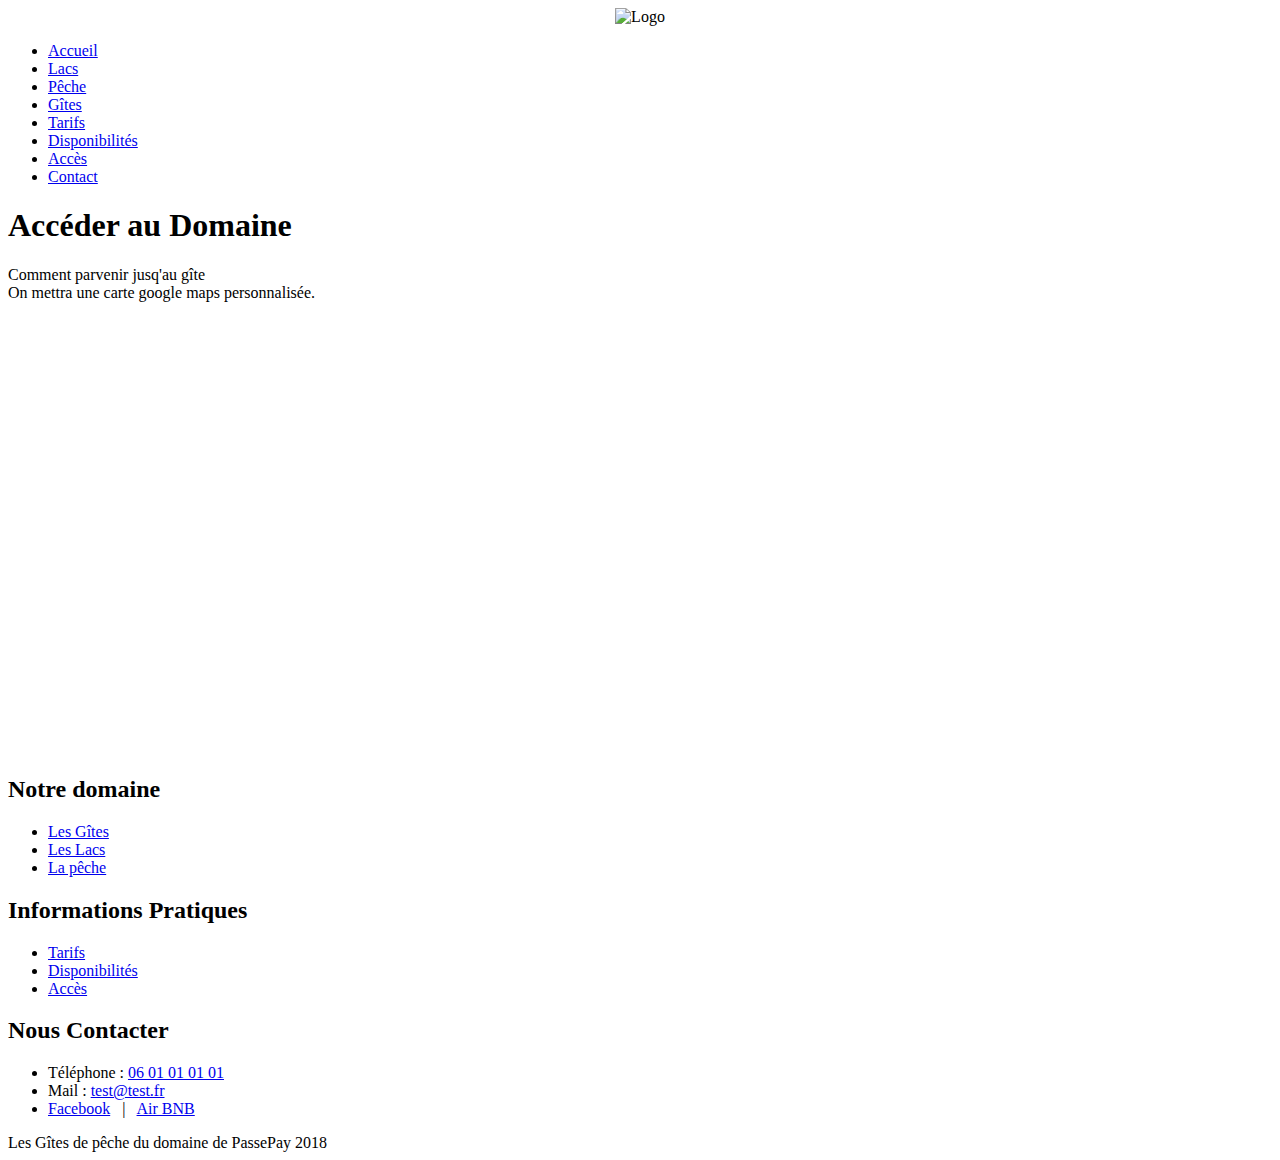
==== acces.html @ 8550bea3 "SEO Optimisation" ====
<!DOCTYPE HTML>


<head>
    <title>Accès - Domaine de PassePay</title>
    <meta http-equiv="content-type" content="text/html; charset=utf-8" />
    <meta name="description" content="" />
    <meta name="keywords" content="" />
    <link href='http://fonts.googleapis.com/css?family=Arimo:400,700' rel='stylesheet' type='text/css'>
    <link rel="stylesheet" href="https://stackpath.bootstrapcdn.com/bootstrap/4.1.0/css/bootstrap.min.css" integrity="sha384-9gVQ4dYFwwWSjIDZnLEWnxCjeSWFphJiwGPXr1jddIhOegiu1FwO5qRGvFXOdJZ4" crossorigin="anonymous">
    <!--[if lte IE 8]><script src="js/html5shiv.js"></script><![endif]-->
    <script src="http://ajax.googleapis.com/ajax/libs/jquery/1.11.0/jquery.min.js"></script>
    <script src="js/skel.min.js"></script>
    <script src="js/skel-panels.min.js"></script>
    <script src="js/init.js"></script>
    <script src="https://code.jquery.com/jquery-3.3.1.slim.min.js" integrity="sha384-q8i/X+965DzO0rT7abK41JStQIAqVgRVzpbzo5smXKp4YfRvH+8abtTE1Pi6jizo" crossorigin="anonymous"></script>
    <script src="https://cdnjs.cloudflare.com/ajax/libs/popper.js/1.14.0/umd/popper.min.js" integrity="sha384-cs/chFZiN24E4KMATLdqdvsezGxaGsi4hLGOzlXwp5UZB1LY//20VyM2taTB4QvJ" crossorigin="anonymous"></script>
    <script src="https://stackpath.bootstrapcdn.com/bootstrap/4.1.0/js/bootstrap.min.js" integrity="sha384-uefMccjFJAIv6A+rW+L4AHf99KvxDjWSu1z9VI8SKNVmz4sk7buKt/6v9KI65qnm" crossorigin="anonymous"></script>



    <link rel="stylesheet" type="text/css" href="//netdna.bootstrapcdn.com/font-awesome/4.1.0/css/font-awesome.min.css">
    <link href="https://fonts.googleapis.com/css?family=Oswald:700|Patua+One|Roboto+Condensed:700" rel="stylesheet">
    <link href="https://maxcdn.bootstrapcdn.com/font-awesome/4.7.0/css/font-awesome.min.css" rel="stylesheet">

    <noscript>
            <link rel="stylesheet" href="css/skel-noscript.css" />
			<link rel="stylesheet" href="css/style.css" />
			<link rel="stylesheet" href="css/style-desktop.css" />
		</noscript>
    <!--[if lte IE 8]><link rel="stylesheet" href="css/ie/v8.css" /><![endif]-->
    <!--[if lte IE 9]><link rel="stylesheet" href="css/ie/v9.css" /><![endif]-->
</head>



<body class="homepage">

    <!-- Header -->
    <div id="header">
        <div class="container">

            <!-- Logo -->
            <div id="logo" style="text-align: center">
                <img src="images/Milian-Peche_logo.png" class="img-responsive" alt="Logo" width="50%" />
            </div>

            <!-- Nav -->
            <nav id="nav">
                <ul>
                    <li><a href="index.html">Accueil</a></li>
                    <li><a href="lacs.html">Lacs</a></li>
                    <li><a href="peche.html">Pêche</a></li>
                    <li><a href="gites.html">Gîtes</a></li>
                    <li><a href="tarifs.html">Tarifs</a></li>
                    <li><a href="disponibilites.html">Disponibilités</a></li>
                    <li class="active"><a href="acces.html">Accès</a></li>
                    <li><a href="contact.html">Contact</a></li>
                </ul>
            </nav>
        </div>
    </div>


    <!-- Main -->
    <div id="main">
        <div class="container">
            <div class="row">

                <!-- Content -->
                <div id="content" class="12u skel-cell-important">
                    <section>
                        <header>
                            <h1>Accéder au Domaine</h1>
                            <span class="byline">Comment parvenir jusq'au gîte</span>
                        </header>
                        <div class="container">
                            On mettra une carte google maps personnalisée.
                            <iframe src="https://www.google.com/maps/embed?pb=!1m18!1m12!1m3!1d23056.87915508486!2d-0.7404306210571397!3d43.749814664414906!2m3!1f0!2f0!3f0!3m2!1i1024!2i768!4f13.1!3m3!1m2!1s0xd5682de343f5715%3A0xaf405be07646b11c!2s40250+Nerbis!5e0!3m2!1sfr!2sfr!4v1524960327358"
                                width="100%" height="450" frameborder="0" style="border:0" allowfullscreen></iframe>
                        </div>
                    </section>




                </div>



            </div>
        </div>
    </div>
    <!-- Footer -->
    <div id="footer">
        <div class="container">
            <div class="row">
                <div class="4u">
                    <section>
                        <h2>Notre domaine</h2>
                        <ul class="default">
                            <li><a href="#">Les Gîtes</a></li>
                            <li><a href="#">Les Lacs</a></li>
                            <li><a href="#">La pêche</a></li>
                        </ul>
                    </section>
                </div>
                <div class="4u">
                    <section>
                        <h2>Informations Pratiques</h2>
                        <ul class="default">
                            <li><a href="#">Tarifs</a></li>
                            <li><a href="#">Disponibilités</a></li>
                            <li><a href="#">Accès</a></li>
                        </ul>
                    </section>
                </div>
                <div class="4u">
                    <section>
                        <h2>Nous Contacter</h2>
                        <ul class="default">
                            <li>Téléphone : <a href="#">06 01 01 01 01</a></li>
                            <li>Mail : <a href="#">test@test.fr</a></li>
                            <li><a href="#">Facebook</a> &nbsp;&nbsp;|&nbsp;&nbsp; <a href="#">Air BNB</a></li>
                        </ul>
                    </section>
                </div>
            </div>
        </div>
    </div>

    <!-- Copyright -->
    <div id="copyright">
        <div class="container">
            Les Gîtes de pêche du domaine de PassePay 2018
        </div>
    </div>




</body>

</html>
---- css/style.css ----
/*
	Iridium by TEMPLATED
    templated.co @templatedco
    Released for free under the Creative Commons Attribution 3.0 license (templated.co/license)
*/


/*********************************************************************************/


/* Basic                                                                         */


/*********************************************************************************/

body {
    background: #141414;
}

body,
input,
textarea,
select {
    font-family: 'Arimo', sans-serif;
    font-size: 11pt;
    line-height: 1.75em;
    color: #4c4c4c;
}

h1,
h2,
h3,
h4,
h5,
h6 {
    text-transform: uppercase;
    font-weight: bold;
}

h1 a,
h2 a,
h3 a,
h4 a,
h5 a,
h6 a {
    color: inherit;
    text-decoration: none;
}


/* Change this to whatever font weight/color pairing is most suitable */

strong,
b {
    font-weight: bold;
    color: #000000;
}

em,
i {
    font-style: italic;
}


/* Don't forget to set this to something that matches the design */

a {
    text-decoration: underline;
    color: #272727;
}

a:hover {
    text-decoration: none;
}

sub {
    position: relative;
    top: 0.5em;
    font-size: 0.8em;
}

sup {
    position: relative;
    top: -0.5em;
    font-size: 0.8em;
}

hr {
    border: 0;
    border-top: solid 1px #ddd;
}

blockquote {
    border-left: solid 0.5em #ddd;
    padding: 1em 0 1em 2em;
    font-style: italic;
}

p,
ul,
ol,
dl,
table {
    margin-bottom: 1em;
}

header {
    margin-bottom: 1em;
}

header h2 {}

header .byline {
    display: block;
    margin: 0.5em 0 0 0;
    padding: 0 0 0.5em 0;
}

footer {
    margin-top: 1em;
}

br.clear {
    clear: both;
}


/* Sections/Articles */

section,
article {
    margin-bottom: 3em;
}

section> :last-child,
article> :last-child {
    margin-bottom: 0;
}

section:last-child,
article:last-child {
    margin-bottom: 0;
}

.row>section,
.row>article {
    margin-bottom: 0;
}


/* Images */

.image {
    display: inline-block;
}

.image img {
    display: block;
    width: 100%;
}

.image.featured {
    display: block;
    width: 100%;
    margin: 0 0 2em 0;
}

.image.full {
    display: block;
    width: 100%;
    margin: 0 0 2em 0;
}

.image.left {
    float: left;
    margin: 0 2em 2em 0;
}

.image.centered {
    display: block;
    margin: 0 0 2em 0;
}

.image.centered img {
    margin: 0 auto;
    width: auto;
}


/* Lists */

ul.default {
    margin: 0;
    padding: 0;
    list-style: none;
}

ul.default li {
    padding: 0.60em 0em;
    border-top: 1px solid;
    border-color: rgba(255, 255, 255, .1);
}

ul.default li:first-child {
    padding-top: 0;
    border-top: none;
}

ul.default a {
    text-decoration: none;
    color: rgba(255, 255, 255, .5);
}

ul.default a:hover {
    text-decoration: underline;
}

ul.style {}

ul.style li {
    margin: 0;
    padding: 2em 0em 1.5em 0em;
    border-top: 1px solid #ECECEC;
}

ul.style li:first-child {
    padding-top: 0;
    border-top: none;
}

ul.style img {
    float: left;
    margin-right: 20px;
}

ul.style p {}

ul.style .posted {
    padding: 0em 0em 1em 0em;
    letter-spacing: 1px;
    text-transform: uppercase;
    font-size: 8pt;
    color: #A2A2A2;
}

ul.style .first {
    padding-top: 0px;
    border-top: none;
}


/* Buttons */

.button {
    position: relative;
    display: inline-block;
    margin-top: 2em;
    padding: 0.90em 1.5em;
    background: #e95d3c;
    border-radius: 40px;
    text-decoration: none;
    text-transform: uppercase;
    font-size: 1.1em;
    color: #FFF;
    -moz-transition: color 0.35s ease-in-out, background-color 0.35s ease-in-out;
    -webkit-transition: color 0.35s ease-in-out, background-color 0.35s ease-in-out;
    -o-transition: color 0.35s ease-in-out, background-color 0.35s ease-in-out;
    -ms-transition: color 0.35s ease-in-out, background-color 0.35s ease-in-out;
    transition: color 0.35s ease-in-out, background-color 0.35s ease-in-out;
    cursor: pointer;
}

.button:hover {
    background: #de3d27;
    color: #FFF !important;
}


/*********************************************************************************/


/* Header                                                                        */


/*********************************************************************************/

#header {
    position: relative;
    background: #2a2f27 url(../images/banner.jpg) no-repeat;
    background-size: cover;
}

#logo {}

#nav {}

#nav ul {
    margin: 0;
}


/*********************************************************************************/


/* Banner                                                                        */


/*********************************************************************************/

#banner {
    position: relative;
    background: #333;
    color: #fff;
}


/*********************************************************************************/


/* Main                                                                          */


/*********************************************************************************/

#main {
    position: relative;
    background: #fff;
}


/*********************************************************************************/


/* Featured                                                                      */


/*********************************************************************************/

#featured {
    position: relative;
    background: #f2f2f2;
}

#featured h1 {
    display: block;
    margin-bottom: 2em;
    font-size: 1.4em;
}


/*********************************************************************************/


/* Footer                                                                        */


/*********************************************************************************/

#footer {
    position: relative;
    background: #1d1d1d;
}

#footer h2 {
    display: block;
    color: #FFF;
}


/*********************************************************************************/


/* Copyright                                                                     */


/*********************************************************************************/

#copyright {
    position: relative;
    padding: 3em 0em;
    letter-spacing: 1px;
    text-align: center;
    color: rgba(255, 255, 255, .2);
}

#copyright .container {}

#copyright a {
    text-decoration: none;
    color: rgba(255, 255, 255, .3);
}
---- css/style-desktop.css ----
/*
	Iridium by TEMPLATED
    templated.co @templatedco
    Released for free under the Creative Commons Attribution 3.0 license (templated.co/license)
*/


/*********************************************************************************/


/* Basic                                                                         */


/*********************************************************************************/

body {}

body,
input,
textarea,
select {
    font-size: 11pt;
}


/*********************************************************************************/


/* Header                                                                        */


/*********************************************************************************/

#header {
    position: relative;
    padding: 5em 0em;
    text-align: center;
}

.homepage #header {
    padding: 5em 0em;
}

#header .container {}


/*********************************************************************************/


/* Logo                                                                          */


/*********************************************************************************/

#logo {
    margin-bottom: 3em;
}

#logo h1 {
    color: #FFF;
}

#logo h1 a {
    display: block;
    letter-spacing: 1px;
    text-decoration: none;
    text-transform: uppercase;
    font-size: 5em;
    font-weight: 900;
    color: #FFF;
}

#logo span {
    display: block;
    padding-top: 1em;
    letter-spacing: 1px;
    text-transform: uppercase;
    font-size: 1.2em;
    color: rgba(255, 255, 255, .5);
}


/*********************************************************************************/


/* Nav                                                                           */


/*********************************************************************************/

#nav {}

#nav>ul>li {
    display: inline-block;
}

#nav>ul>li:last-child {
    padding-right: 0;
}

#nav>ul>li>a,
#nav>ul>li>span {
    display: block;
    padding: 1em 1.5em;
    letter-spacing: 1px;
    text-decoration: none;
    text-transform: uppercase;
    font-weight: 200;
    font-size: 1em;
    outline: 0;
    color: rgba(255, 255, 255, .7);
}

#nav>ul>li>a:hover {
    color: #FFF;
}

#nav li.active a {
    background: none;
    border-radius: 40px;
    border: 2px solid;
    border-color: rgba(255, 255, 255, .8);
    color: #FFF;
}

#nav>ul>li>ul {
    display: none;
}


/*********************************************************************************/


/* Main                                                                          */


/*********************************************************************************/

#main {
    padding: 6em 0em 4em 0em;
}

#content {}

#content header {
    margin-bottom: 2em;
}

#content header h1 {
    line-height: 1em;
    font-size: 3em;
}

#content header .byline {
    font-size: 1.40em;
}

#sidebar h1 {
    display: block;
    padding-bottom: 2em;
    font-size: 1.4em;
}


/*********************************************************************************/


/* Featured                                                                      */


/*********************************************************************************/

#featured {
    padding: 6em 0em;
}


/*********************************************************************************/


/* Footer                                                                        */


/*********************************************************************************/

#footer {
    position: relative;
    padding: 6em 0em;
}

#footer h1 {
    padding-bottom: 2em;
    font-size: 1.4em;
}


/*********************************************************************************/


/* Copyright                                                                     */


/*********************************************************************************/

#copyright {
    padding: 3em 0em;
}
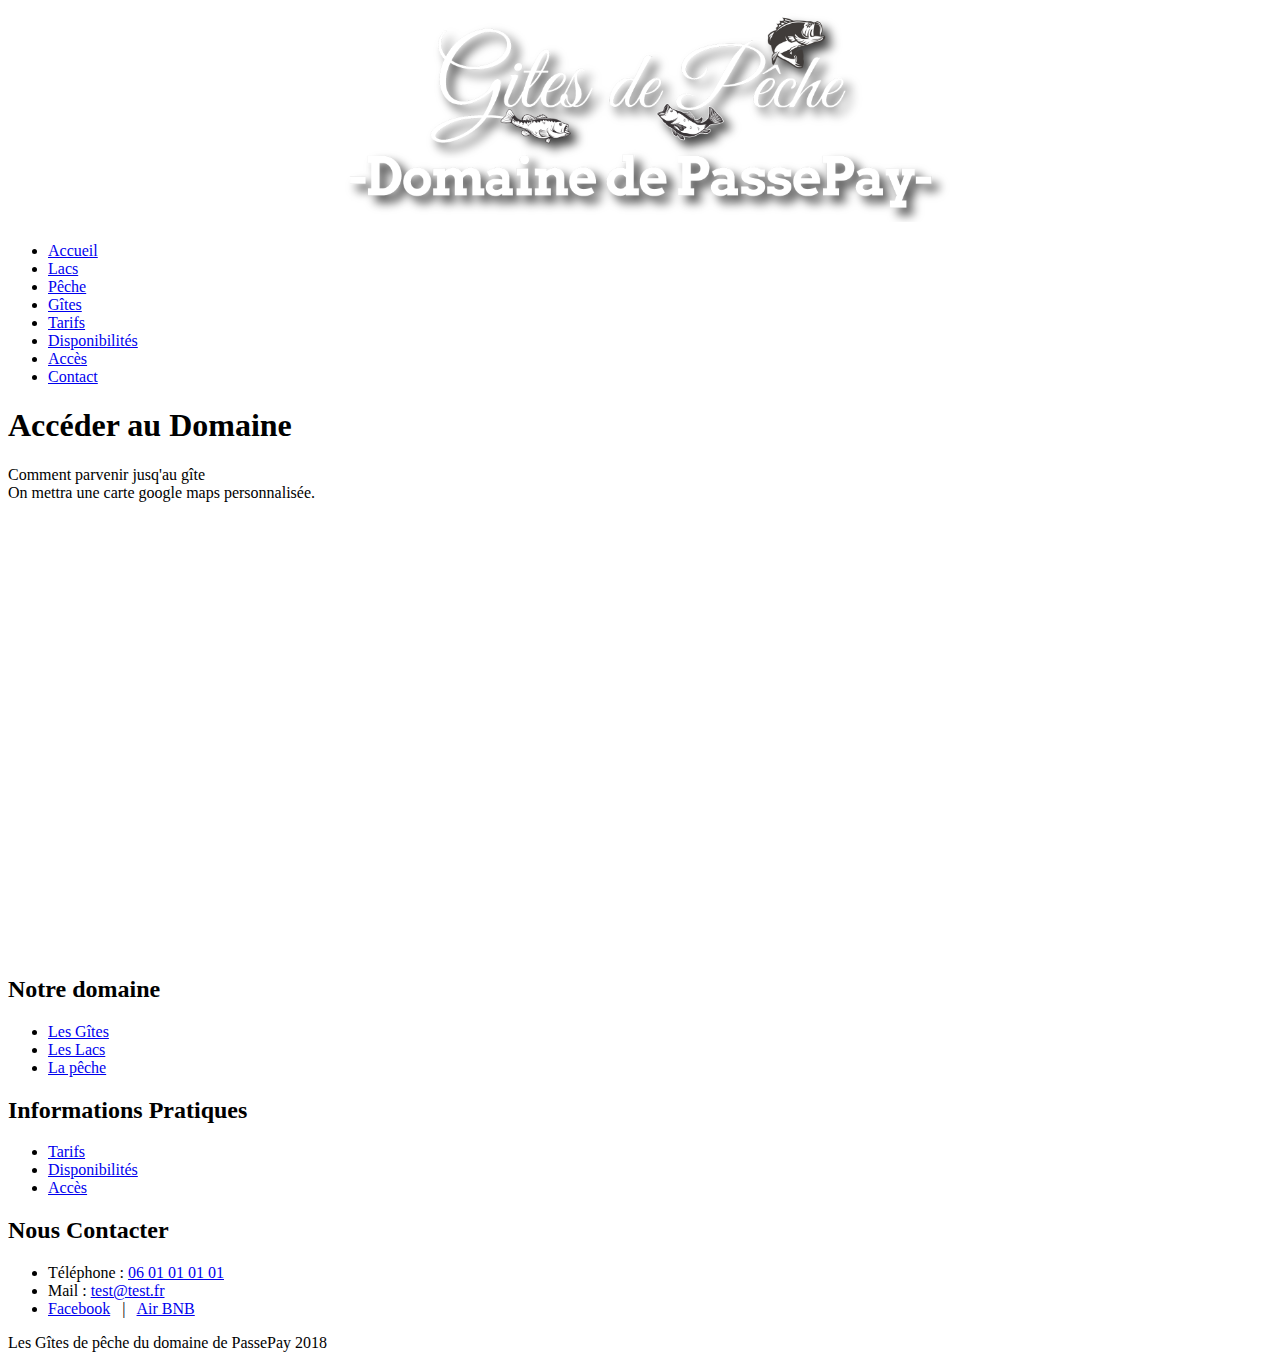
==== commit 589c1d73: "nouvelles infos + ajout photos" ====
--- a/acces.html
+++ b/acces.html
@@ -76,7 +76,7 @@
                         </header>
                         <div class="container">
                             On mettra une carte google maps personnalisée.
-                            <iframe src="https://www.google.com/maps/embed?pb=!1m18!1m12!1m3!1d23056.87915508486!2d-0.7404306210571397!3d43.749814664414906!2m3!1f0!2f0!3f0!3m2!1i1024!2i768!4f13.1!3m3!1m2!1s0xd5682de343f5715%3A0xaf405be07646b11c!2s40250+Nerbis!5e0!3m2!1sfr!2sfr!4v1524960327358"
+                            <iframe src="https://www.google.com/maps/embed?pb=!1m18!1m12!1m3!1d2880.8555119426273!2d-0.6545568851148932!3d43.7758580525096!2m3!1f0!2f0!3f0!3m2!1i1024!2i768!4f13.1!3m3!1m2!1s0xd5681c46a926b49%3A0xe2e421b5a7638bab!2sRoute+de+Goudosse%2C+40500+Cauna!5e0!3m2!1sfr!2sfr!4v1559251889456!5m2!1sfr!2sfr"
                                 width="100%" height="450" frameborder="0" style="border:0" allowfullscreen></iframe>
                         </div>
                     </section>
--- a/css/style.css
+++ b/css/style.css
@@ -388,4 +388,185 @@
 #copyright a {
     text-decoration: none;
     color: rgba(255, 255, 255, .3);
+}
+
+
+/*********************************************************************************/
+
+
+/* Pricing table                                                                     */
+
+
+/*********************************************************************************/
+
+.membership-pricing-table table {
+    width: 100%
+}
+
+.membership-pricing-table table .icon-no,
+.membership-pricing-table table .icon-yes {
+    font-size: 22px
+}
+
+.membership-pricing-table table .icon-no {
+    color: #a93717
+}
+
+.membership-pricing-table table .icon-yes {
+    color: #209e61
+}
+
+.membership-pricing-table table .plan-header {
+    text-align: center;
+    font-size: 48px;
+    border: 1px solid #e2e2e2;
+    padding: 35px 0
+}
+
+.membership-pricing-table table .plan-header-free {
+    background-color: #eee;
+    color: #555
+}
+
+.membership-pricing-table table .plan-header-blue {
+    color: #fff;
+    background-color: #61a1d1;
+    border-color: #3989c6
+}
+
+.membership-pricing-table table .plan-header-standard {
+    color: #fff;
+    background-color: #ff9317;
+    border-color: #e37900
+}
+
+.membership-pricing-table table td {
+    text-align: center;
+    width: 15%;
+    padding: 7px 10px;
+    background-color: #fafafa;
+    font-size: 14px;
+    -webkit-box-shadow: 0 1px 0 #fff inset;
+    box-shadow: 0 1px 0 #fff inset;
+    vertical-align: middle;
+}
+
+.membership-pricing-table table,
+.membership-pricing-table table td {
+    border: 1px solid #ebebeb
+}
+
+.membership-pricing-table table tr td.semi-title {
+    text-align: left !important;
+    font-weight: bold;
+}
+
+.membership-pricing-table table tr td:first-child {
+    background-color: transparent;
+    text-align: right;
+    width: 24%
+}
+
+.membership-pricing-table table tr td:nth-child(5) {
+    background-color: #FFF
+}
+
+.membership-pricing-table table tr:first-child td,
+.membership-pricing-table table tr:nth-child(2) td {
+    -webkit-box-shadow: none;
+    box-shadow: none
+}
+
+.membership-pricing-table table tr:first-child th:first-child {
+    border-top-color: transparent;
+    border-left-color: transparent;
+    border-right-color: #e2e2e2
+}
+
+.membership-pricing-table table tr:first-child th .pricing-plan-name {
+    font-size: 22px
+}
+
+.membership-pricing-table table tr:first-child th .pricing-plan-price {
+    line-height: 35px
+}
+
+.membership-pricing-table table tr:first-child th .pricing-plan-price>sup {
+    font-size: 45%
+}
+
+.membership-pricing-table table tr:first-child th .pricing-plan-price>span {
+    font-size: 30%
+}
+
+.membership-pricing-table table tr:first-child th .pricing-plan-period {
+    margin-top: -7px;
+    font-size: 25%
+}
+
+.membership-pricing-table table .header-plan-inner {
+    position: relative
+}
+
+.membership-pricing-table table .recommended-plan-ribbon {
+    box-sizing: content-box;
+    background-color: #dc3b5d;
+    color: #FFF;
+    position: absolute;
+    padding: 3px 6px;
+    font-size: 11px!important;
+    font-weight: 500;
+    left: -6px;
+    top: -30px;
+    z-index: 99;
+    width: 100%;
+    -webkit-box-shadow: 0 -1px #c2284c inset;
+    box-shadow: 0 -1px #c2284c inset;
+    text-shadow: 0 -1px #c2284c
+}
+
+.membership-pricing-table table .recommended-plan-ribbon:before {
+    border: solid;
+    border-color: #c2284c transparent;
+    border-width: 6px 0 0 6px;
+    bottom: -5px;
+    content: "";
+    left: 0;
+    position: absolute;
+    z-index: 90
+}
+
+.membership-pricing-table table .recommended-plan-ribbon:after {
+    border: solid;
+    border-color: #c2284c transparent;
+    border-width: 6px 6px 0 0;
+    bottom: -5px;
+    content: "";
+    right: 0;
+    position: absolute;
+    z-index: 90
+}
+
+.membership-pricing-table table .plan-head {
+    box-sizing: content-box;
+    background-color: #ff9c00;
+    border: 1px solid #cf7300;
+    position: absolute;
+    top: -33px;
+    left: -1px;
+    height: 30px;
+    width: 100%;
+    border-bottom: none
+}
+
+.borderless td,
+.borderless th {
+    border: none;
+    padding-top: 0%;
+    padding-bottom: 0%;
+    text-align: left;
+}
+
+.borderless td:first-child {
+    text-align: right!important;
 }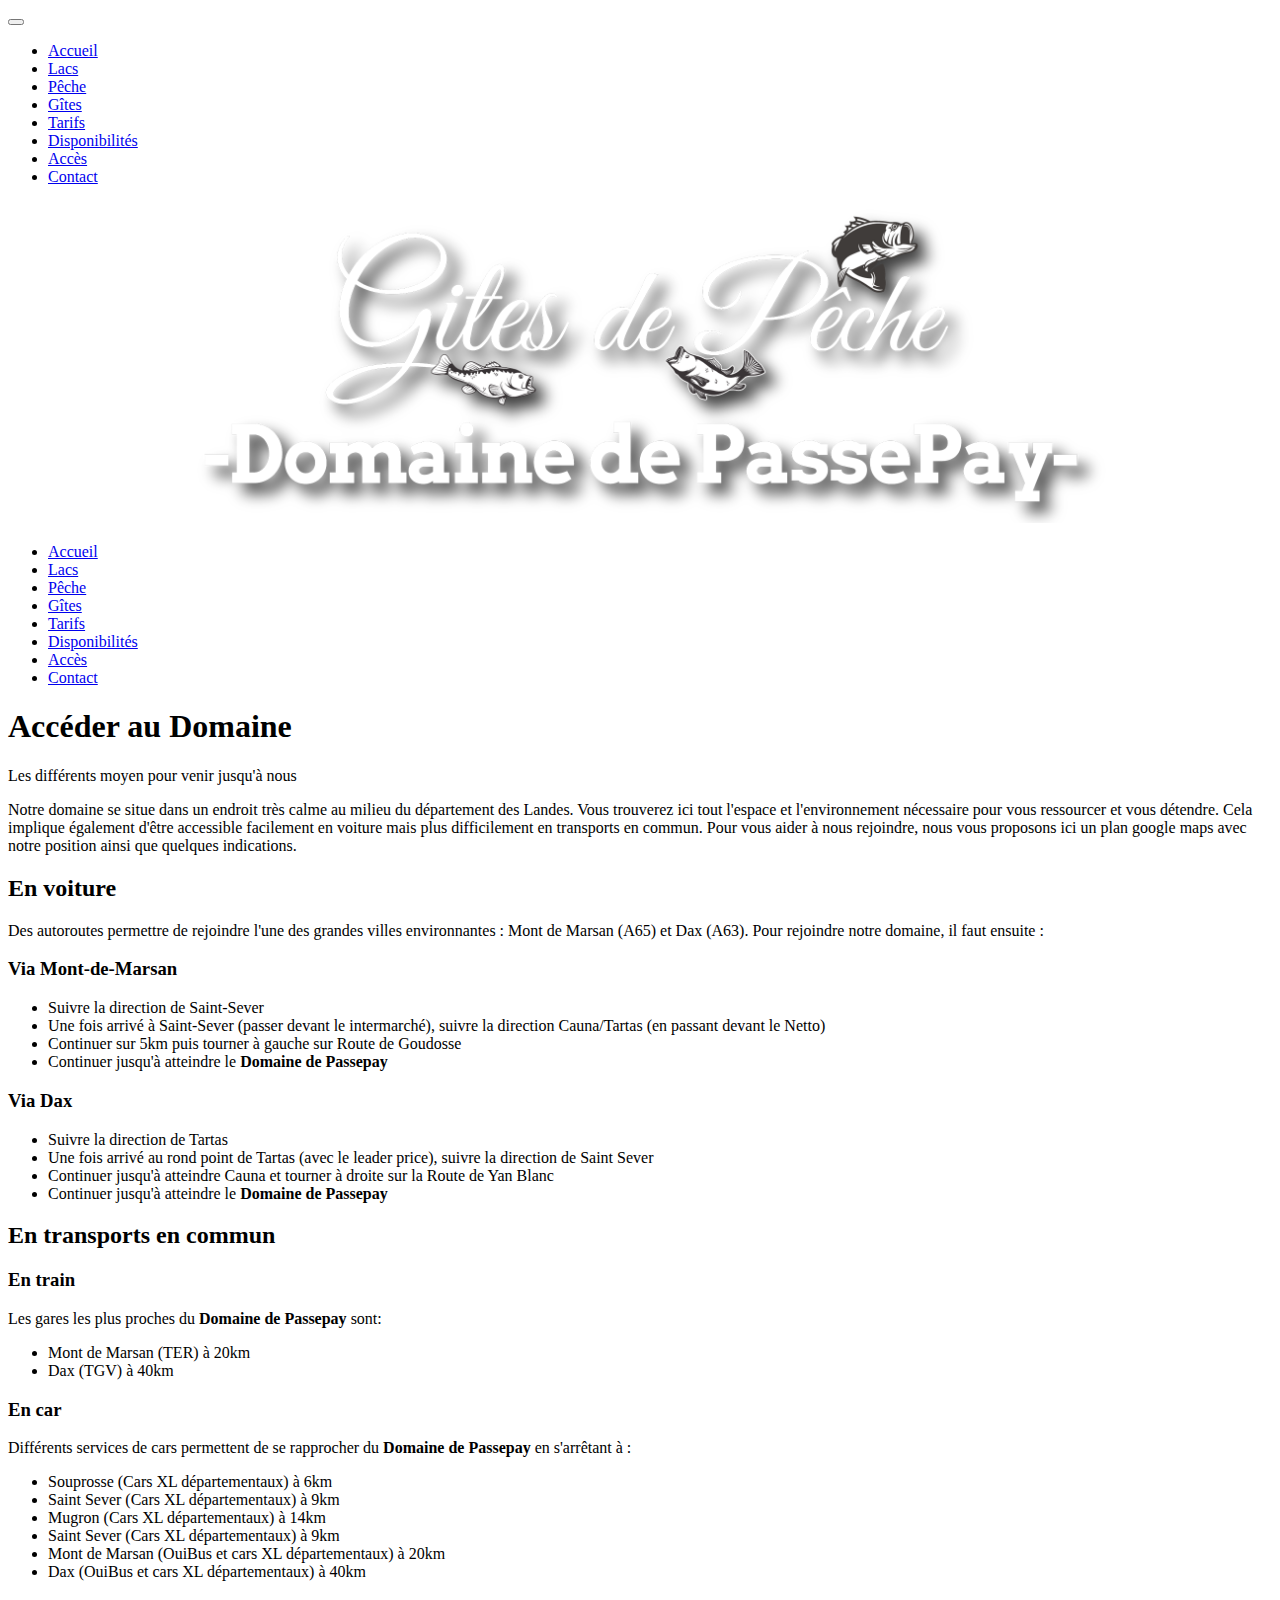
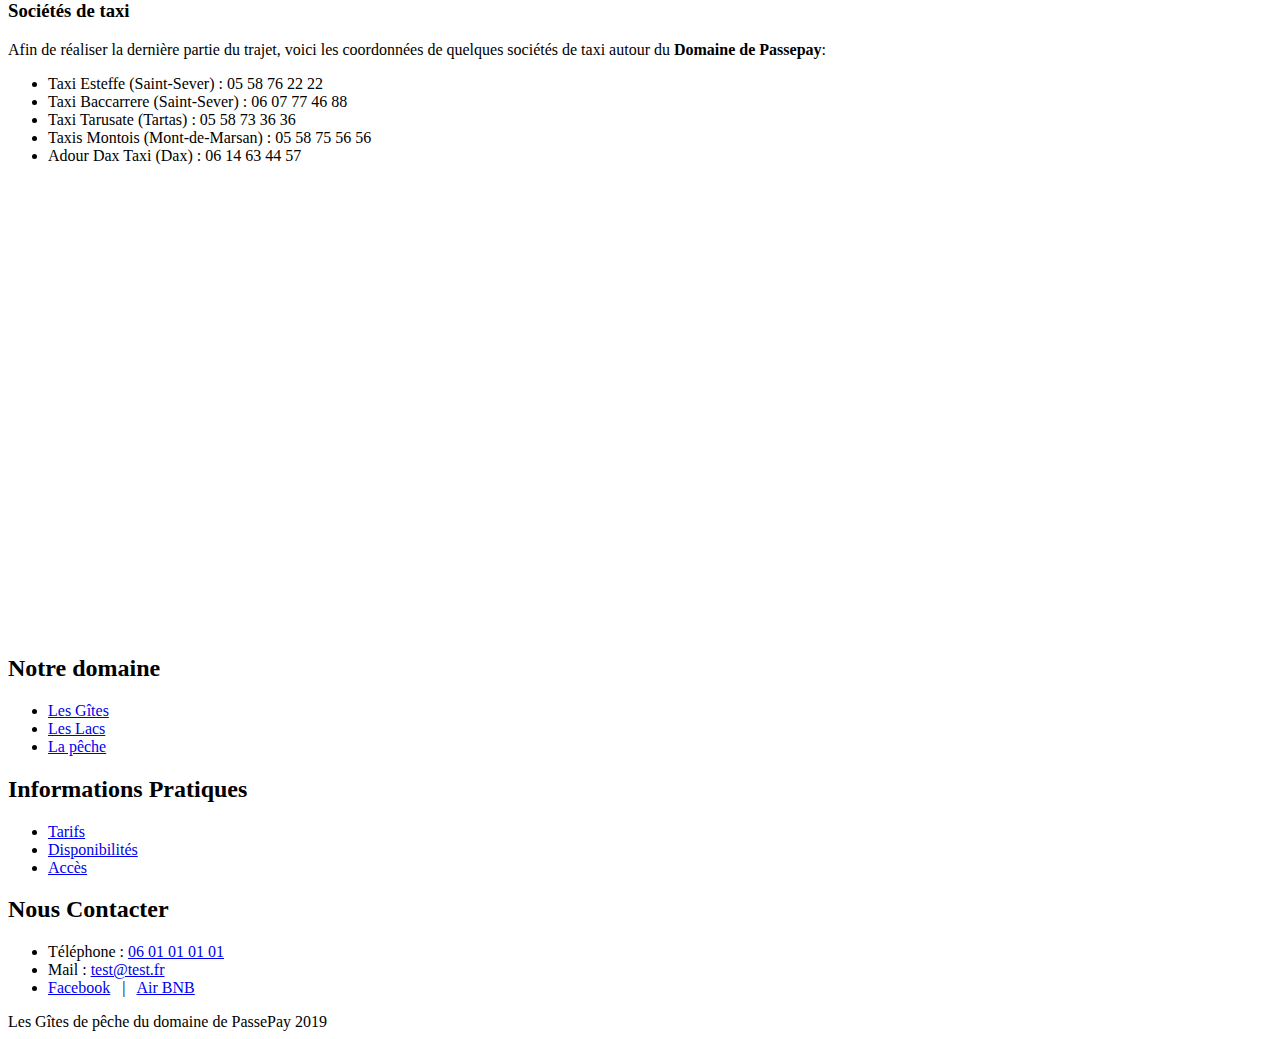
==== commit d6ca6f79: "Access update" ====
--- a/acces.html
+++ b/acces.html
@@ -38,11 +38,29 @@
 
     <!-- Header -->
     <div id="header">
+        <nav id="nav-mobile" class="navbar fixed-top navbar-expand-lg navbar-dark bg-dark">
+            <span class="navbar-brand"></span>
+            <button class="navbar-toggler" type="button" data-toggle="collapse" data-target="#navbarNav" aria-controls="navbarNav" aria-expanded="false" aria-label="Toggle navigation">
+                                    <span class="navbar-toggler-icon"></span>
+                            </button>
+            <div class="collapse navbar-collapse" id="navbarNav">
+                <ul>
+                    <li><a href="index.html">Accueil</a></li>
+                    <li><a href="lacs.html">Lacs</a></li>
+                    <li><a href="peche.html">Pêche</a></li>
+                    <li><a href="gites.html">Gîtes</a></li>
+                    <li><a href="tarifs.html">Tarifs</a></li>
+                    <li><a href="disponibilites.html">Disponibilités</a></li>
+                    <li class="active"><a href="acces.html">Accès</a></li>
+                    <li><a href="contact.html">Contact</a></li>
+                </ul>
+            </div>
+        </nav>
         <div class="container">
 
             <!-- Logo -->
             <div id="logo" style="text-align: center">
-                <img src="images/Milian-Peche_logo.png" class="img-responsive" alt="Logo" width="50%" />
+                <img src="images/Milian-Peche_logo.png" class="img-responsive" alt="Logo" width="75%" />
             </div>
 
             <!-- Nav -->
@@ -72,10 +90,63 @@
                     <section>
                         <header>
                             <h1>Accéder au Domaine</h1>
-                            <span class="byline">Comment parvenir jusq'au gîte</span>
+                            <span class="byline">Les différents moyen pour venir jusqu'à nous</span>
                         </header>
                         <div class="container">
-                            On mettra une carte google maps personnalisée.
+                            <p>Notre domaine se situe dans un endroit très calme au milieu du département des Landes. Vous trouverez ici tout l'espace et l'environnement nécessaire pour vous ressourcer et vous détendre. Cela implique également d'être accessible
+                                facilement en voiture mais plus difficilement en transports en commun. Pour vous aider à nous rejoindre, nous vous proposons ici un plan google maps avec notre position ainsi que quelques indications.</p>
+
+                            <h2>En voiture</h2>
+                            <p>
+                                Des autoroutes permettre de rejoindre l'une des grandes villes environnantes : Mont de Marsan (A65) et Dax (A63). Pour rejoindre notre domaine, il faut ensuite :
+                                <h3>Via Mont-de-Marsan</h3>
+                                <ul>
+                                    <li>Suivre la direction de Saint-Sever</li>
+                                    <li>Une fois arrivé à Saint-Sever (passer devant le intermarché), suivre la direction Cauna/Tartas (en passant devant le Netto)</li>
+                                    <li>Continuer sur 5km puis tourner à gauche sur Route de Goudosse</li>
+                                    <li>Continuer jusqu'à atteindre le <strong>Domaine de Passepay</strong></li>
+                                </ul>
+
+                                <h3>Via Dax</h3>
+                                <ul>
+                                    <li>Suivre la direction de Tartas</li>
+                                    <li>Une fois arrivé au rond point de Tartas (avec le leader price), suivre la direction de Saint Sever</li>
+                                    <li>Continuer jusqu'à atteindre Cauna et tourner à droite sur la Route de Yan Blanc</li>
+                                    <li>Continuer jusqu'à atteindre le <strong>Domaine de Passepay</strong></li>
+                                </ul>
+                            </p>
+
+                            <h2>En transports en commun</h2>
+                            <p>
+                                <h3>En train</h3>
+                                Les gares les plus proches du <strong>Domaine de Passepay</strong> sont:
+                                <ul>
+                                    <li>Mont de Marsan (TER) à 20km</li>
+                                    <li>Dax (TGV) à 40km</li>
+                                </ul>
+
+                                <h3>En car</h3>
+                                Différents services de cars permettent de se rapprocher du <strong>Domaine de Passepay</strong> en s'arrêtant à :
+                                <ul>
+                                    <li>Souprosse (Cars XL départementaux) à 6km</li>
+                                    <li>Saint Sever (Cars XL départementaux) à 9km</li>
+                                    <li>Mugron (Cars XL départementaux) à 14km</li>
+                                    <li>Saint Sever (Cars XL départementaux) à 9km</li>
+                                    <li>Mont de Marsan (OuiBus et cars XL départementaux) à 20km</li>
+                                    <li>Dax (OuiBus et cars XL départementaux) à 40km</li>
+                                </ul>
+
+                                <h3>Sociétés de taxi</h3>
+                                Afin de réaliser la dernière partie du trajet, voici les coordonnées de quelques sociétés de taxi autour du <strong>Domaine de Passepay</strong>:
+                                <ul>
+                                    <li>Taxi Esteffe (Saint-Sever) : 05 58 76 22 22</li>
+                                    <li>Taxi Baccarrere (Saint-Sever) : 06 07 77 46 88</li>
+                                    <li>Taxi Tarusate (Tartas) : 05 58 73 36 36</li>
+                                    <li>Taxis Montois (Mont-de-Marsan) : 05 58 75 56 56</li>
+                                    <li>Adour Dax Taxi (Dax) : 06 14 63 44 57</li>
+                                </ul>
+                            </p>
+
                             <iframe src="https://www.google.com/maps/embed?pb=!1m18!1m12!1m3!1d2880.8555119426273!2d-0.6545568851148932!3d43.7758580525096!2m3!1f0!2f0!3f0!3m2!1i1024!2i768!4f13.1!3m3!1m2!1s0xd5681c46a926b49%3A0xe2e421b5a7638bab!2sRoute+de+Goudosse%2C+40500+Cauna!5e0!3m2!1sfr!2sfr!4v1559251889456!5m2!1sfr!2sfr"
                                 width="100%" height="450" frameborder="0" style="border:0" allowfullscreen></iframe>
                         </div>
@@ -99,9 +170,9 @@
                     <section>
                         <h2>Notre domaine</h2>
                         <ul class="default">
-                            <li><a href="#">Les Gîtes</a></li>
-                            <li><a href="#">Les Lacs</a></li>
-                            <li><a href="#">La pêche</a></li>
+                            <li><a href="gites.html">Les Gîtes</a></li>
+                            <li><a href="lacs.html">Les Lacs</a></li>
+                            <li><a href="peche.html">La pêche</a></li>
                         </ul>
                     </section>
                 </div>
@@ -109,9 +180,9 @@
                     <section>
                         <h2>Informations Pratiques</h2>
                         <ul class="default">
-                            <li><a href="#">Tarifs</a></li>
-                            <li><a href="#">Disponibilités</a></li>
-                            <li><a href="#">Accès</a></li>
+                            <li><a href="tarifs.html">Tarifs</a></li>
+                            <li><a href="disponibilites.html">Disponibilités</a></li>
+                            <li><a href="acces.html">Accès</a></li>
                         </ul>
                     </section>
                 </div>
@@ -132,7 +203,7 @@
     <!-- Copyright -->
     <div id="copyright">
         <div class="container">
-            Les Gîtes de pêche du domaine de PassePay 2018
+            Les Gîtes de pêche du domaine de PassePay 2019
         </div>
     </div>
 
--- a/css/style.css
+++ b/css/style.css
@@ -14,27 +14,33 @@
 /*********************************************************************************/
 
 body {
-    background: #141414;
+    background: #141414!important;
 }
 
 body,
 input,
 textarea,
 select {
-    font-family: 'Arimo', sans-serif;
+    font-family: 'Arimo', sans-serif !important;
     font-size: 11pt;
+    text-align: justify;
     line-height: 1.75em;
     color: #4c4c4c;
 }
 
 h1,
 h2,
-h3,
 h4,
 h5,
 h6 {
     text-transform: uppercase;
     font-weight: bold;
+    text-align: left;
+}
+
+h1,
+.byline {
+    text-align: center;
 }
 
 h1 a,
@@ -45,6 +51,23 @@
 h6 a {
     color: inherit;
     text-decoration: none;
+}
+
+h2,
+h3,
+h4,
+h5,
+h6 {
+    font-size: 1.5em;
+}
+
+h2 {
+    margin-top: 1em;
+}
+
+.container>.row {
+    margin-right: 0px;
+    margin-left: 0px;
 }
 
 
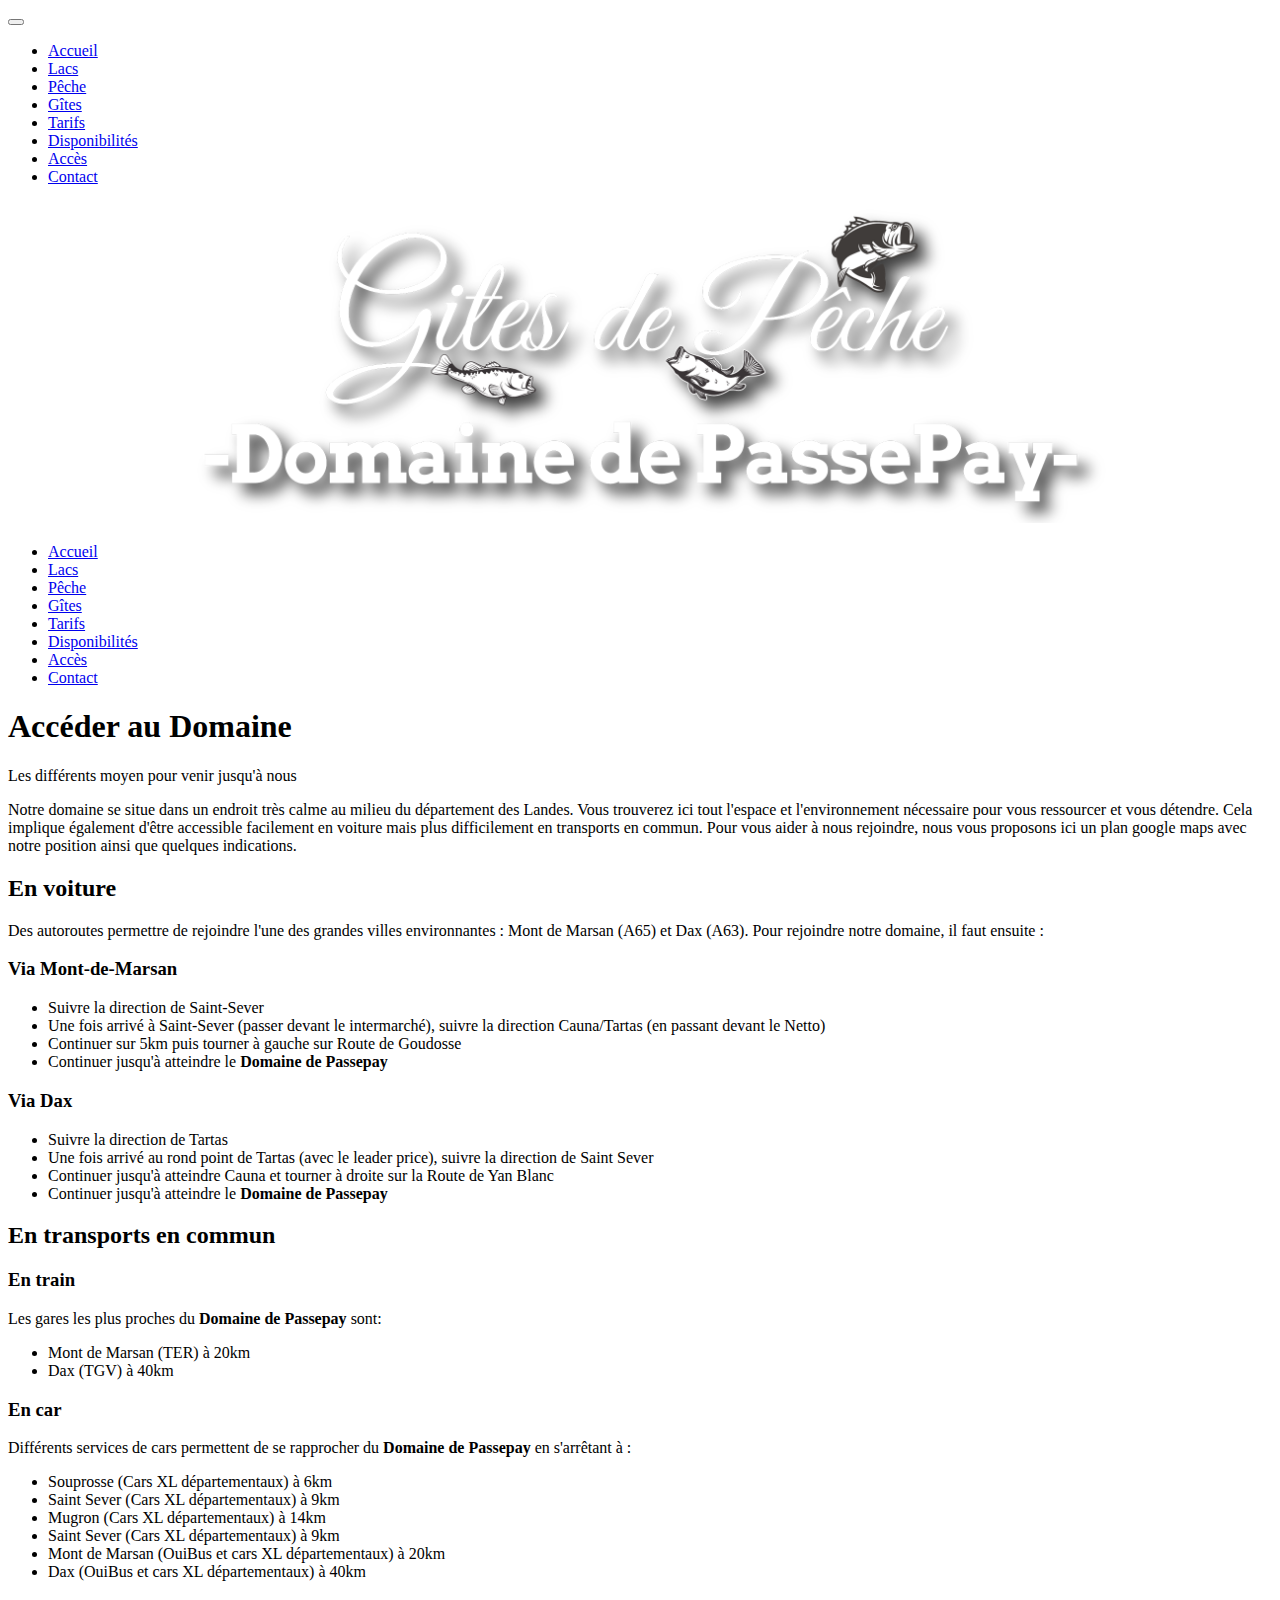
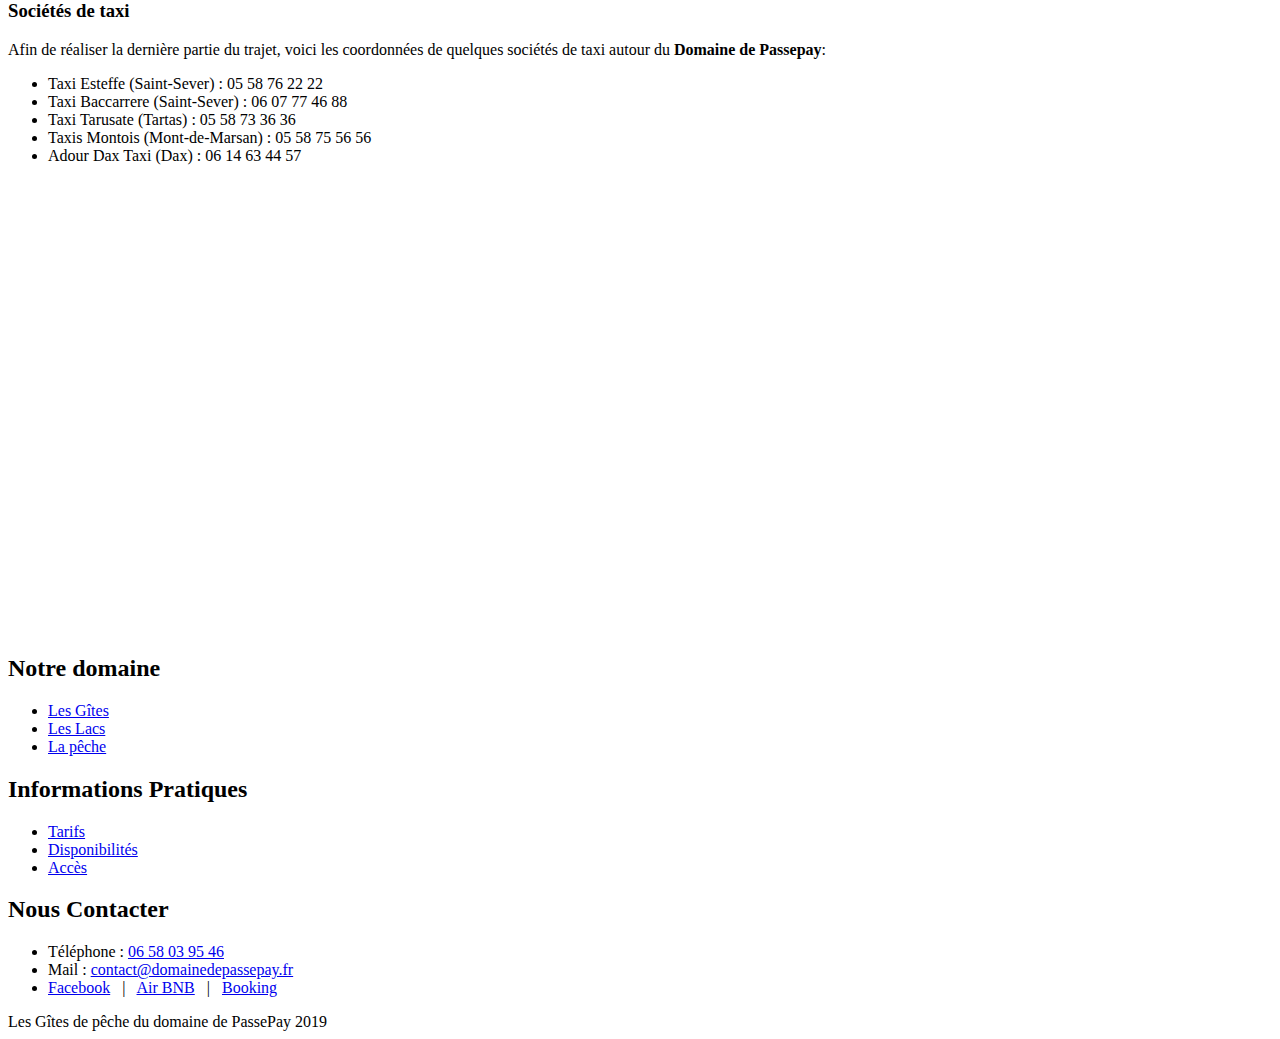
==== commit e3a53c8f: "Realease to go to public" ====
--- a/acces.html
+++ b/acces.html
@@ -170,9 +170,9 @@
                     <section>
                         <h2>Notre domaine</h2>
                         <ul class="default">
-                            <li><a href="gites.html">Les Gîtes</a></li>
-                            <li><a href="lacs.html">Les Lacs</a></li>
-                            <li><a href="peche.html">La pêche</a></li>
+                            <li><a href="/gites.html">Les Gîtes</a></li>
+                            <li><a href="/lacs.html">Les Lacs</a></li>
+                            <li><a href="/peche.html">La pêche</a></li>
                         </ul>
                     </section>
                 </div>
@@ -180,9 +180,9 @@
                     <section>
                         <h2>Informations Pratiques</h2>
                         <ul class="default">
-                            <li><a href="tarifs.html">Tarifs</a></li>
-                            <li><a href="disponibilites.html">Disponibilités</a></li>
-                            <li><a href="acces.html">Accès</a></li>
+                            <li><a href="/tarifs.html">Tarifs</a></li>
+                            <li><a href="/disponibilites.html">Disponibilités</a></li>
+                            <li><a href="/acces.html">Accès</a></li>
                         </ul>
                     </section>
                 </div>
@@ -190,9 +190,9 @@
                     <section>
                         <h2>Nous Contacter</h2>
                         <ul class="default">
-                            <li>Téléphone : <a href="#">06 01 01 01 01</a></li>
-                            <li>Mail : <a href="#">test@test.fr</a></li>
-                            <li><a href="#">Facebook</a> &nbsp;&nbsp;|&nbsp;&nbsp; <a href="#">Air BNB</a></li>
+                            <li>Téléphone : <a href="tel:+33658039546">06 58 03 95 46</a></li>
+                            <li>Mail : <a href="mailto:contact@domainedepassepay.fr">contact@domainedepassepay.fr</a></li>
+                            <li><a href="http://facebook.domainedepassepay.fr">Facebook</a> &nbsp;&nbsp;|&nbsp;&nbsp; <a href="http://airbnb.domainedepassepay.fr">Air BNB</a> &nbsp;&nbsp;|&nbsp;&nbsp; <a href="http://booking.domainedepassepay.fr">Booking</a></li>
                         </ul>
                     </section>
                 </div>
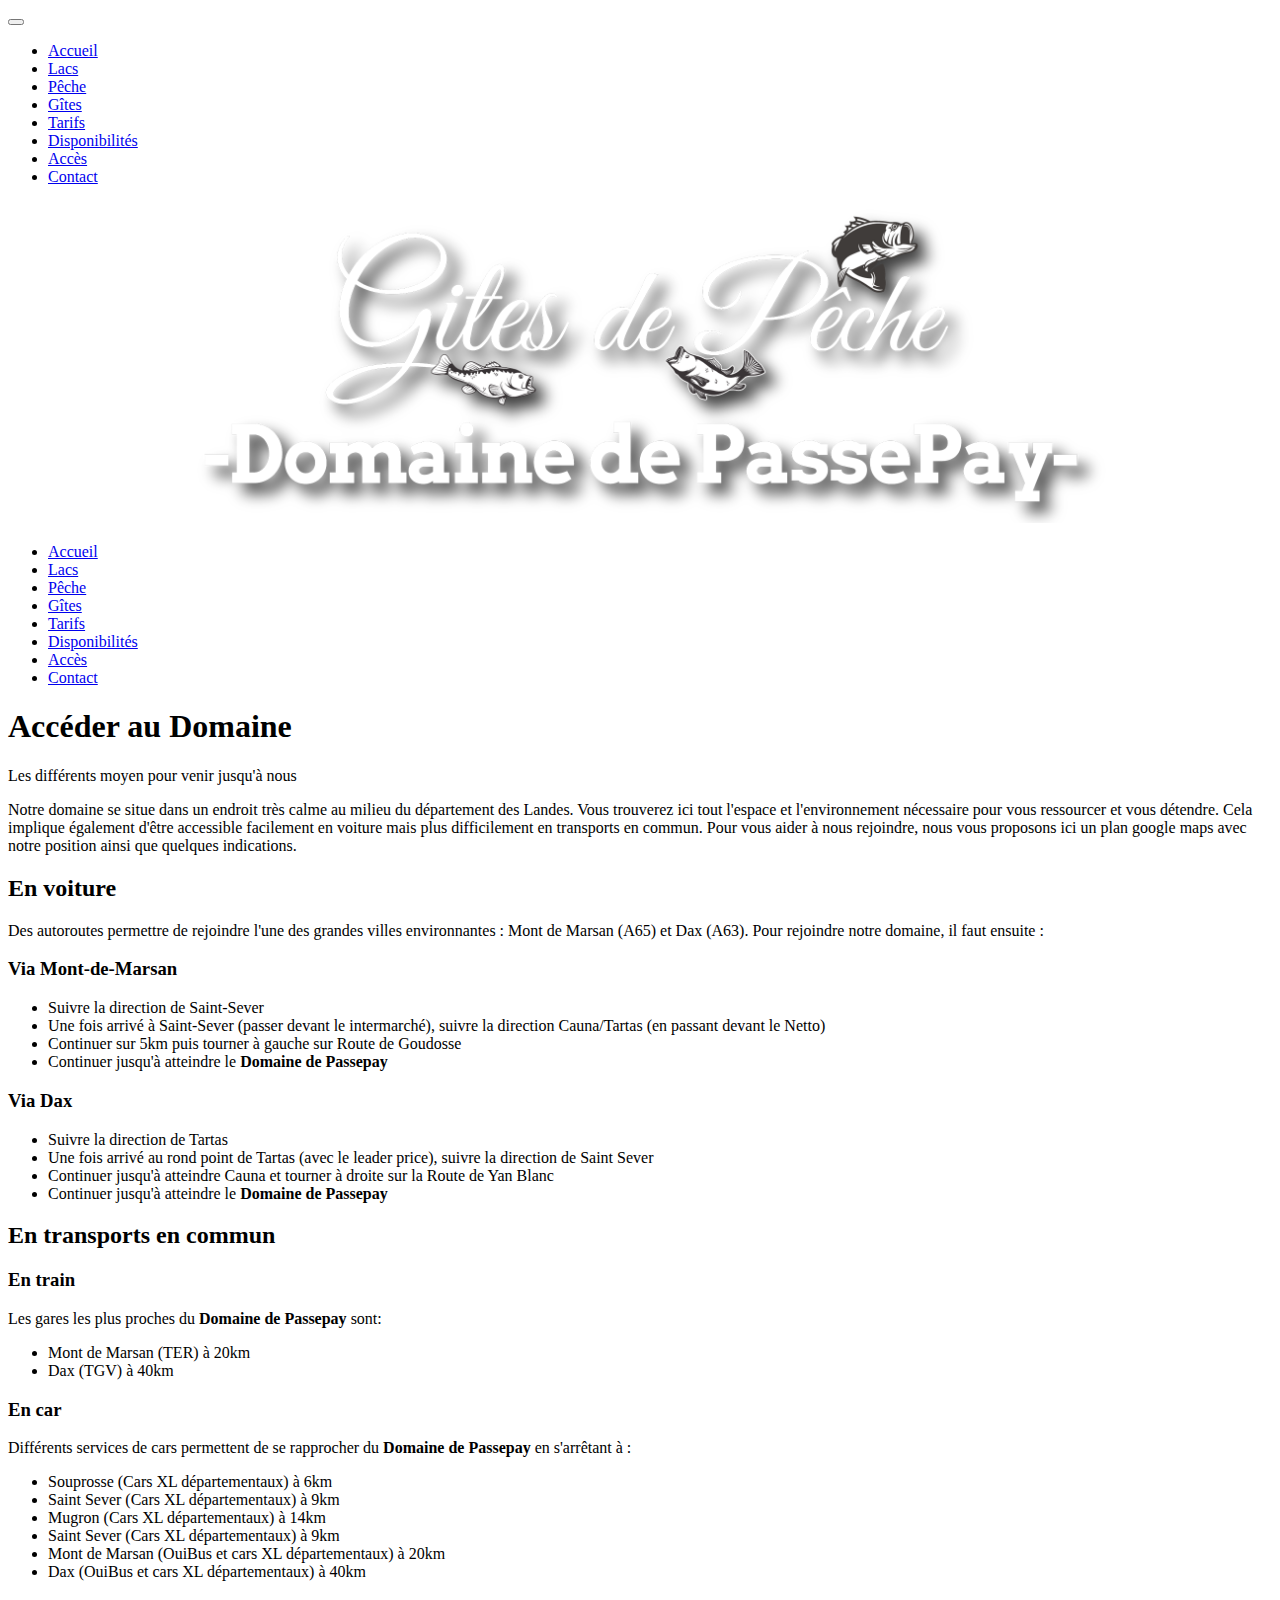
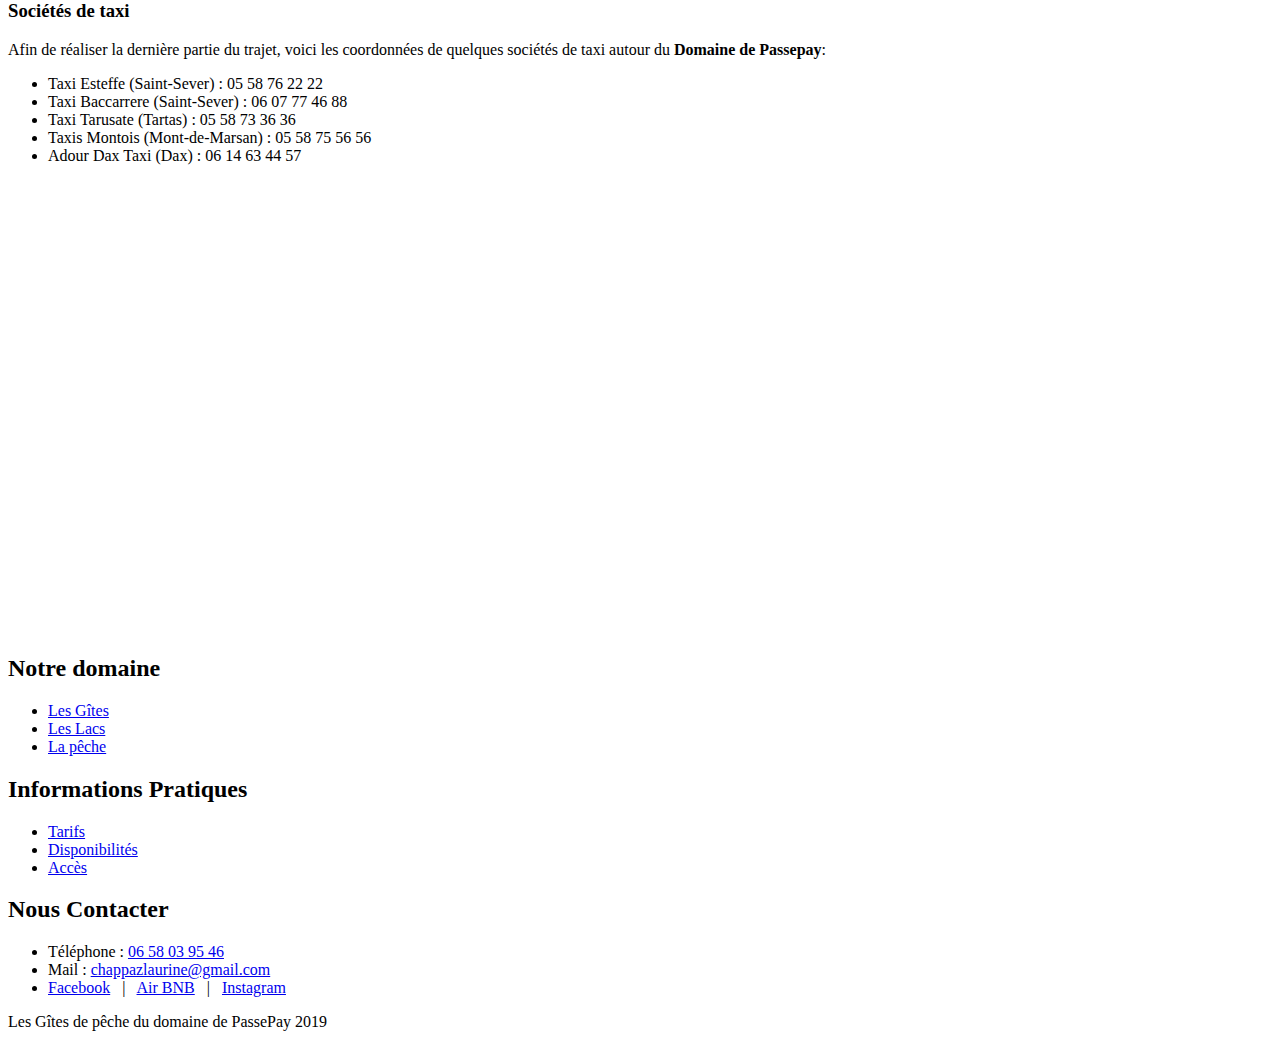
==== commit 6680b1db: "Texts correction and update" ====
--- a/acces.html
+++ b/acces.html
@@ -191,8 +191,8 @@
                         <h2>Nous Contacter</h2>
                         <ul class="default">
                             <li>Téléphone : <a href="tel:+33658039546">06 58 03 95 46</a></li>
-                            <li>Mail : <a href="mailto:contact@domainedepassepay.fr">contact@domainedepassepay.fr</a></li>
-                            <li><a href="http://facebook.domainedepassepay.fr">Facebook</a> &nbsp;&nbsp;|&nbsp;&nbsp; <a href="http://airbnb.domainedepassepay.fr">Air BNB</a> &nbsp;&nbsp;|&nbsp;&nbsp; <a href="http://booking.domainedepassepay.fr">Booking</a></li>
+                            <li>Mail : <a href="mailto:chappazlaurine@gmail.com">chappazlaurine@gmail.com</a></li>
+                            <li><a href="http://facebook.domainedepassepay.fr">Facebook</a> &nbsp;&nbsp;|&nbsp;&nbsp; <a href="http://airbnb.domainedepassepay.fr">Air BNB</a> &nbsp;&nbsp;|&nbsp;&nbsp; <a href="https://www.instagram.com/gites_peche_landes/">Instagram</a></li>
                         </ul>
                     </section>
                 </div>
